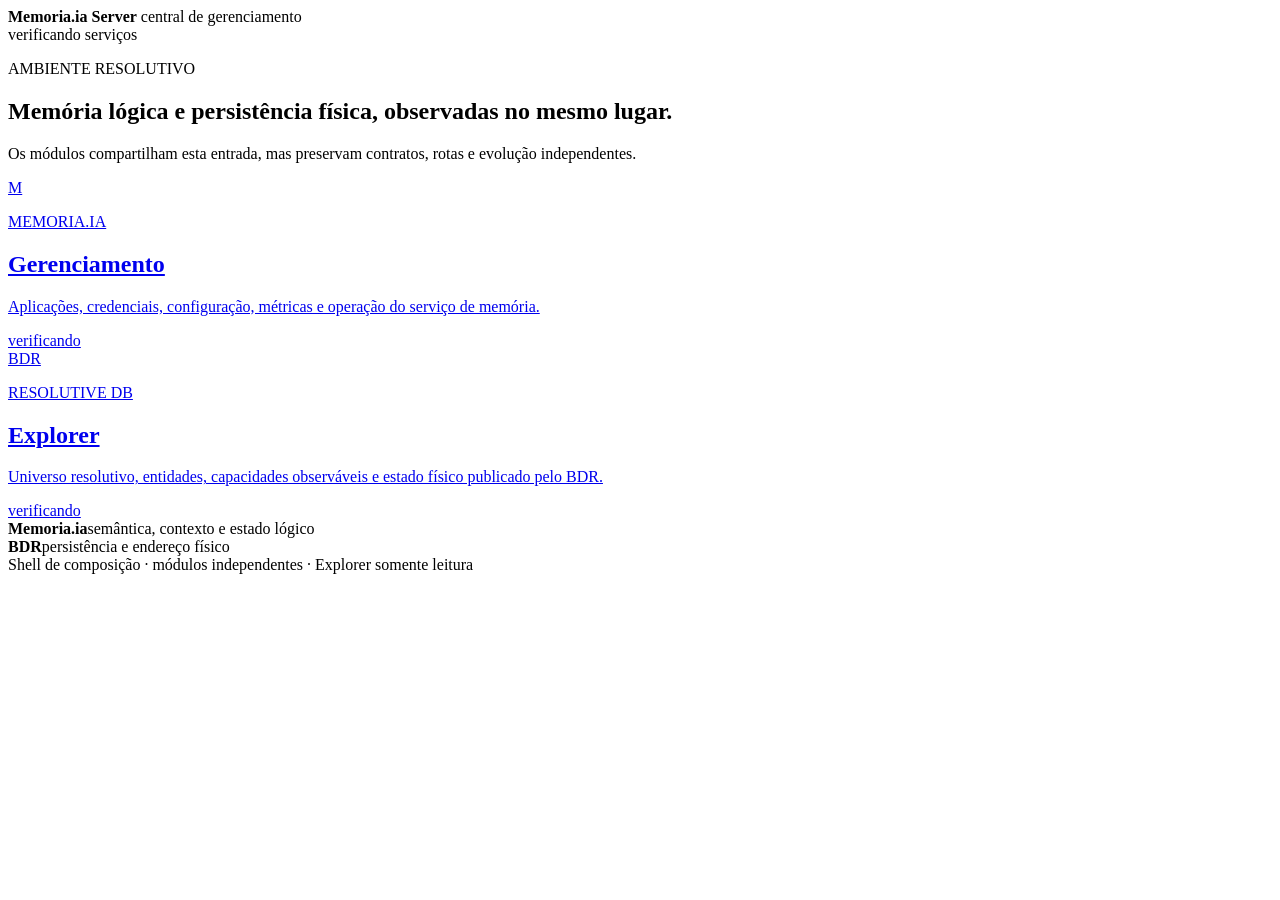
==== apps/server-shell/static/index.html @ 6abd505c "feat(shell): add apps/server-shell/static/index.html" ====
<!doctype html>
<html lang="pt-BR">
<head>
  <meta charset="utf-8">
  <meta name="viewport" content="width=device-width,initial-scale=1">
  <title>Memoria.ia Server</title>
  <meta name="description" content="Gerenciamento da Memoria.ia e observabilidade do Resolutive DB">
  <link rel="stylesheet" href="/shell.css">
</head>
<body>
  <header class="topbar">
    <div class="brand">
      <span class="brand-mark" aria-hidden="true"></span>
      <div>
        <strong>Memoria.ia Server</strong>
        <span>central de gerenciamento</span>
      </div>
    </div>
    <div class="health" aria-live="polite"><span id="healthDot"></span><span id="healthText">verificando serviços</span></div>
  </header>

  <main>
    <section class="intro">
      <p class="eyebrow">AMBIENTE RESOLUTIVO</p>
      <h1>Memória lógica e persistência física, observadas no mesmo lugar.</h1>
      <p>Os módulos compartilham esta entrada, mas preservam contratos, rotas e evolução independentes.</p>
    </section>

    <section class="modules" aria-label="Módulos">
      <a class="module memoria" href="/admin/memoria">
        <div class="module-icon">M</div>
        <div>
          <p class="module-owner">MEMORIA.IA</p>
          <h2>Gerenciamento</h2>
          <p>Aplicações, credenciais, configuração, métricas e operação do serviço de memória.</p>
        </div>
        <span class="module-state" id="memoriaState">verificando</span>
      </a>

      <a class="module bdr" href="/explorer/bdr">
        <div class="module-icon">BDR</div>
        <div>
          <p class="module-owner">RESOLUTIVE DB</p>
          <h2>Explorer</h2>
          <p>Universo resolutivo, entidades, capacidades observáveis e estado físico publicado pelo BDR.</p>
        </div>
        <span class="module-state" id="bdrState">verificando</span>
      </a>
    </section>

    <section class="boundary">
      <div><strong>Memoria.ia</strong><span>semântica, contexto e estado lógico</span></div>
      <span class="connector" aria-hidden="true"></span>
      <div><strong>BDR</strong><span>persistência e endereço físico</span></div>
    </section>
  </main>

  <footer>Shell de composição · módulos independentes · Explorer somente leitura</footer>
  <script src="/shell.js"></script>
</body>
</html>
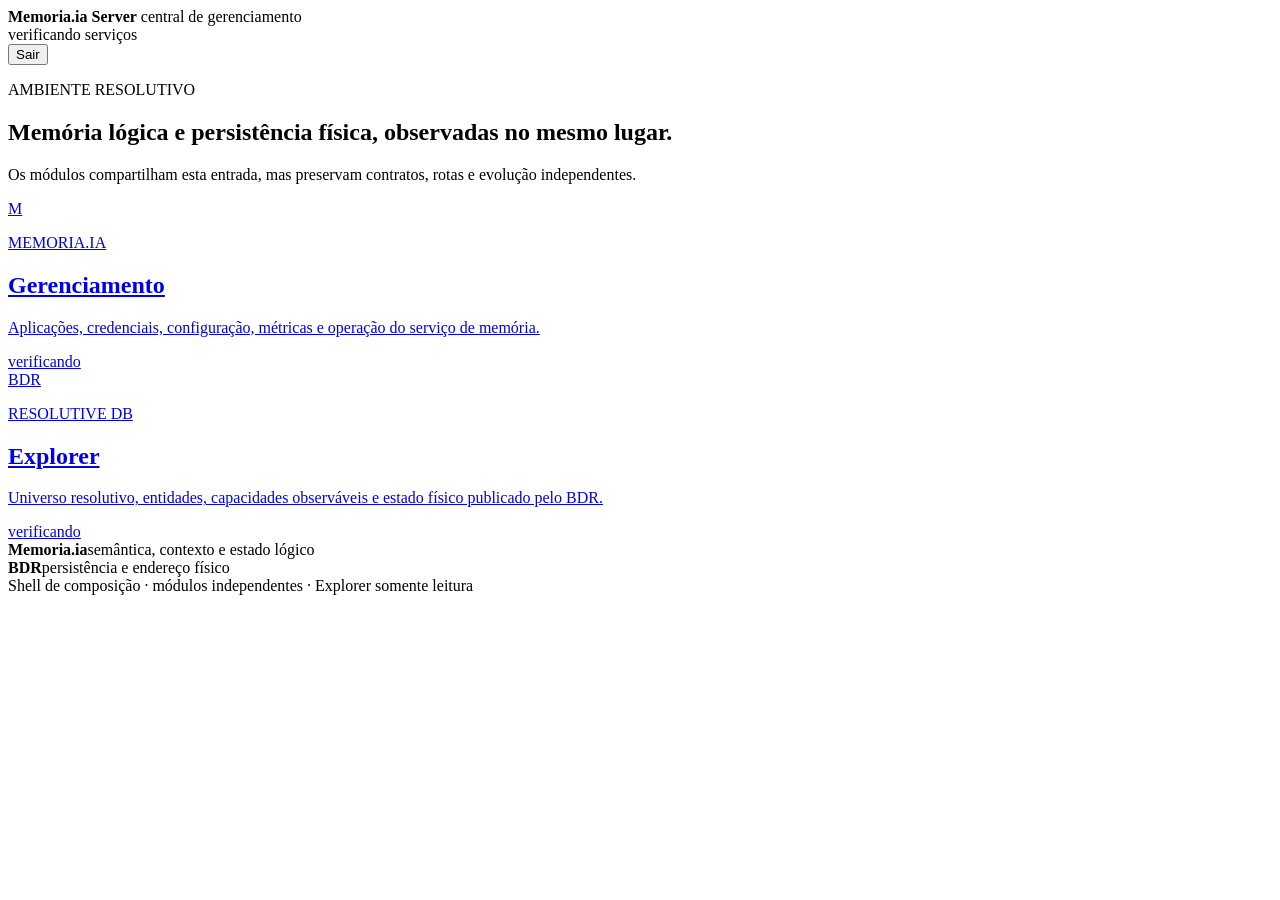
==== commit a08efa41: "feat(auth): add logout control to shell" ====
--- a/apps/server-shell/static/index.html
+++ b/apps/server-shell/static/index.html
@@ -16,7 +16,10 @@
         <span>central de gerenciamento</span>
       </div>
     </div>
-    <div class="health" aria-live="polite"><span id="healthDot"></span><span id="healthText">verificando serviços</span></div>
+    <div class="top-actions">
+      <div class="health" aria-live="polite"><span id="healthDot"></span><span id="healthText">verificando serviços</span></div>
+      <button id="logout" class="logout" type="button">Sair</button>
+    </div>
   </header>
 
   <main>
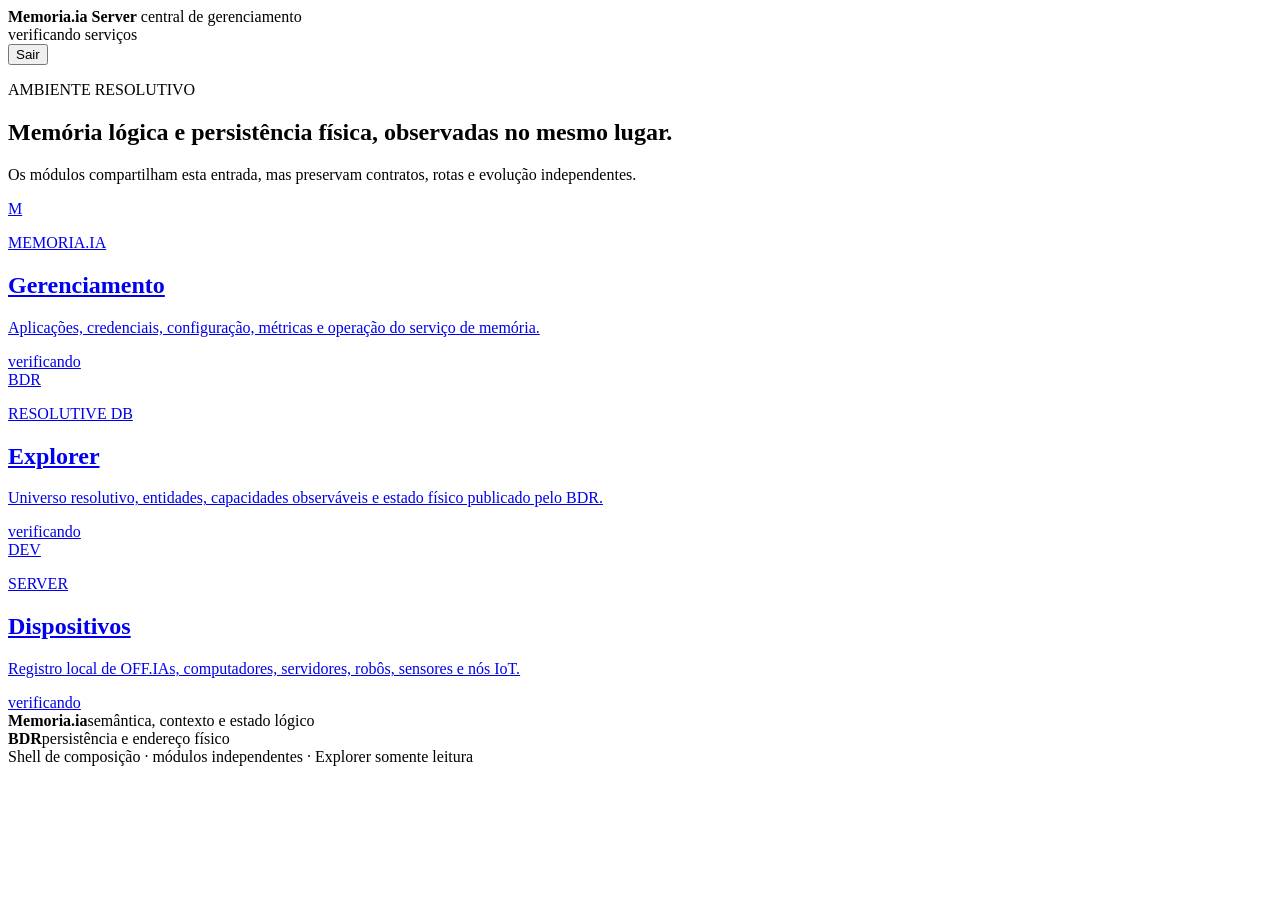
==== commit 1e27698b: "ui: expose server device registry module" ====
--- a/apps/server-shell/static/index.html
+++ b/apps/server-shell/static/index.html
@@ -49,6 +49,16 @@
         </div>
         <span class="module-state" id="bdrState">verificando</span>
       </a>
+
+      <a class="module devices" href="/devices">
+        <div class="module-icon">DEV</div>
+        <div>
+          <p class="module-owner">SERVER</p>
+          <h2>Dispositivos</h2>
+          <p>Registro local de OFF.IAs, computadores, servidores, robôs, sensores e nós IoT.</p>
+        </div>
+        <span class="module-state" id="deviceState">verificando</span>
+      </a>
     </section>
 
     <section class="boundary">
